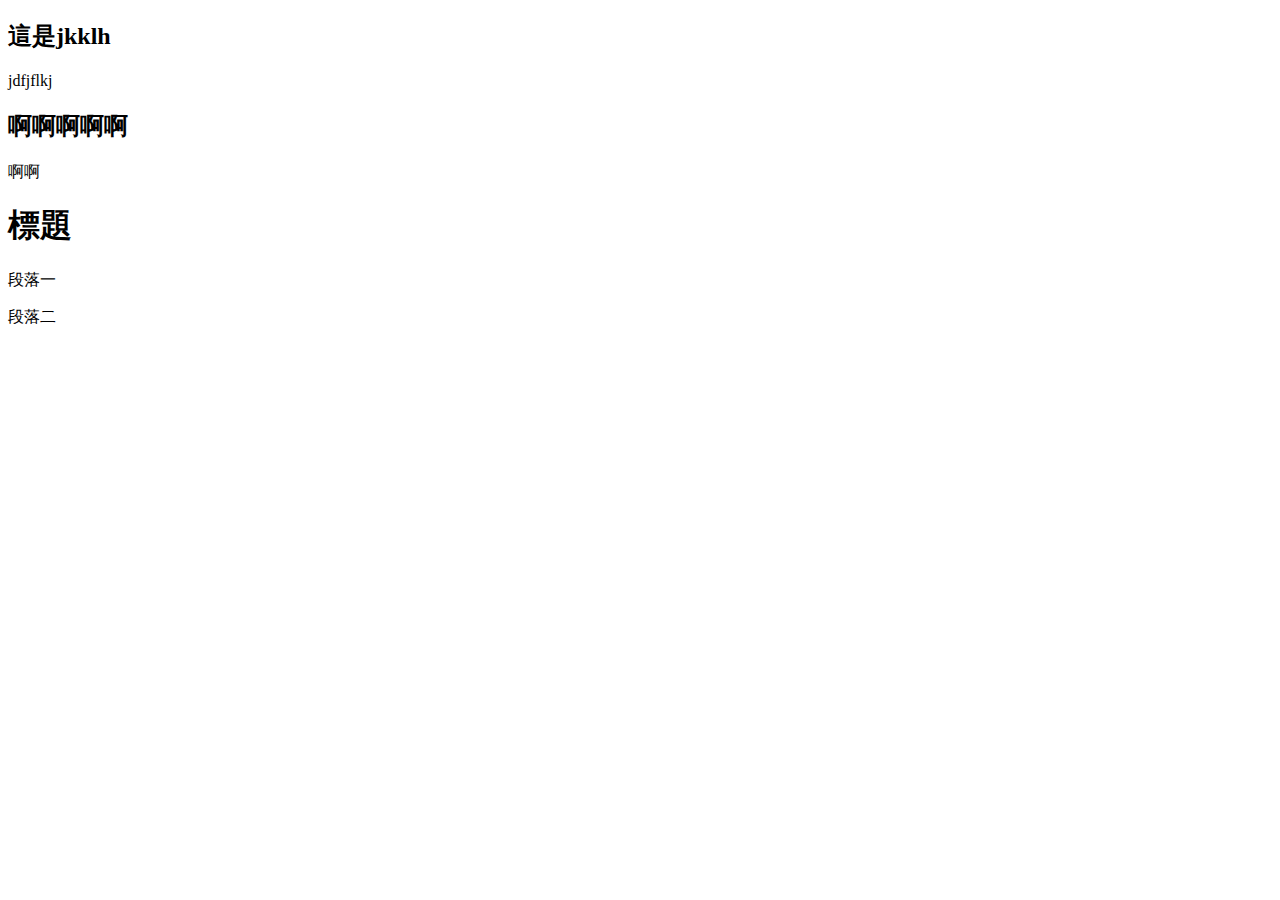
==== index m.html @ a4fd3cfb "kjnk" ====
<!DOCTYPE html>
<html>
  <h2 id="wel">這是jkklh</h2>
  <p id="wel2">jdfjflkj</p>
  <div class="div1">
    <h2>啊啊啊啊啊</h2>
    <p>啊啊</p>
  </div>
  <head>
    <title>網頁名</title>
    <link rel="stylesheet" type="text/css" href="style.css" />
  </head>
  <body>
    <h1>標題</h1>
    <p>段落一</p>
    <p>段落二</p>
  </body>
</html>
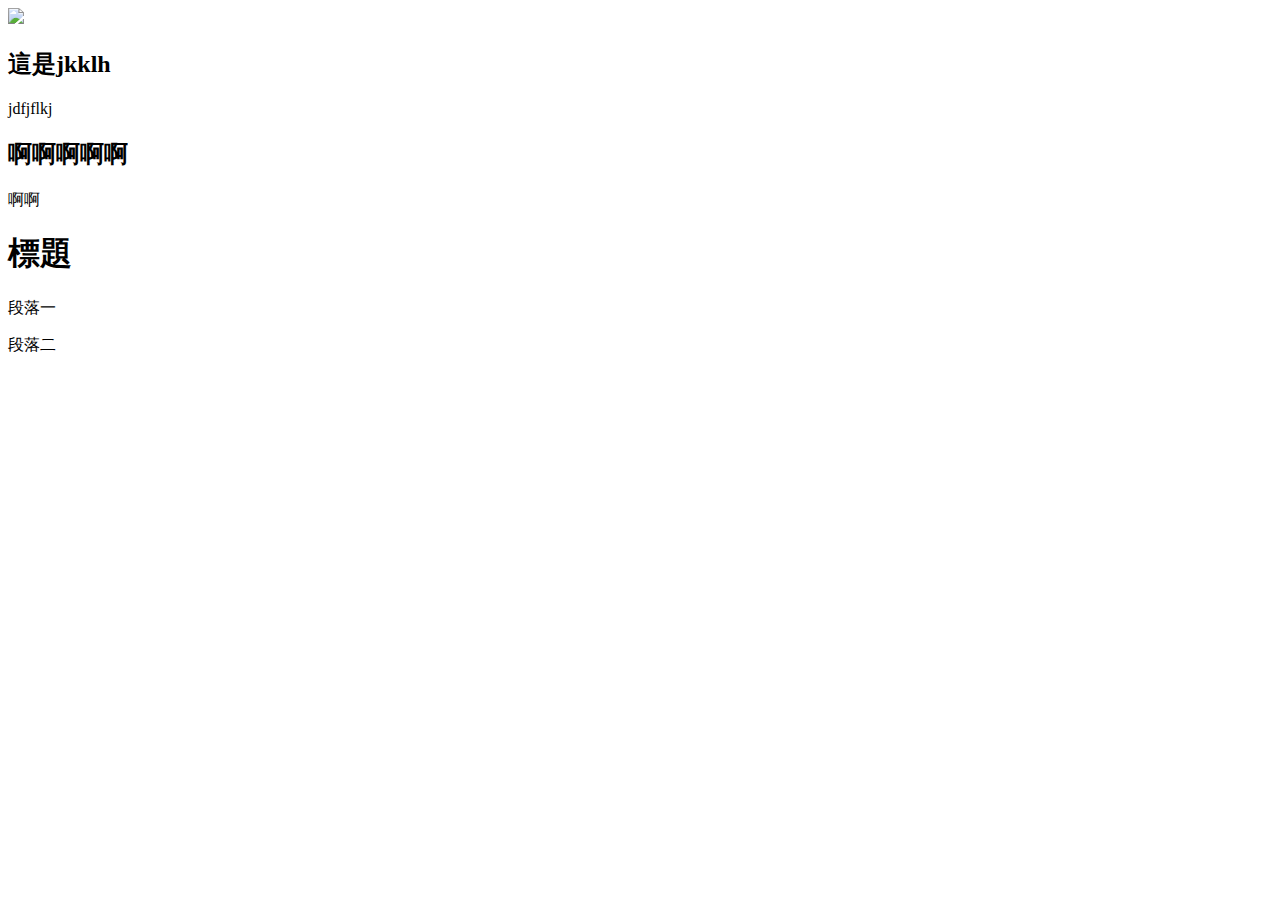
==== commit e176af52: "zzz" ====
--- a/index m.html
+++ b/index m.html
@@ -1,5 +1,10 @@
 <!DOCTYPE html>
 <html>
+  <div class="fake"></div>
+  <div class="container">
+    <img src="1021.pdf" />
+  </div>
+  <div class="fake"></div>
   <h2 id="wel">這是jkklh</h2>
   <p id="wel2">jdfjflkj</p>
   <div class="div1">
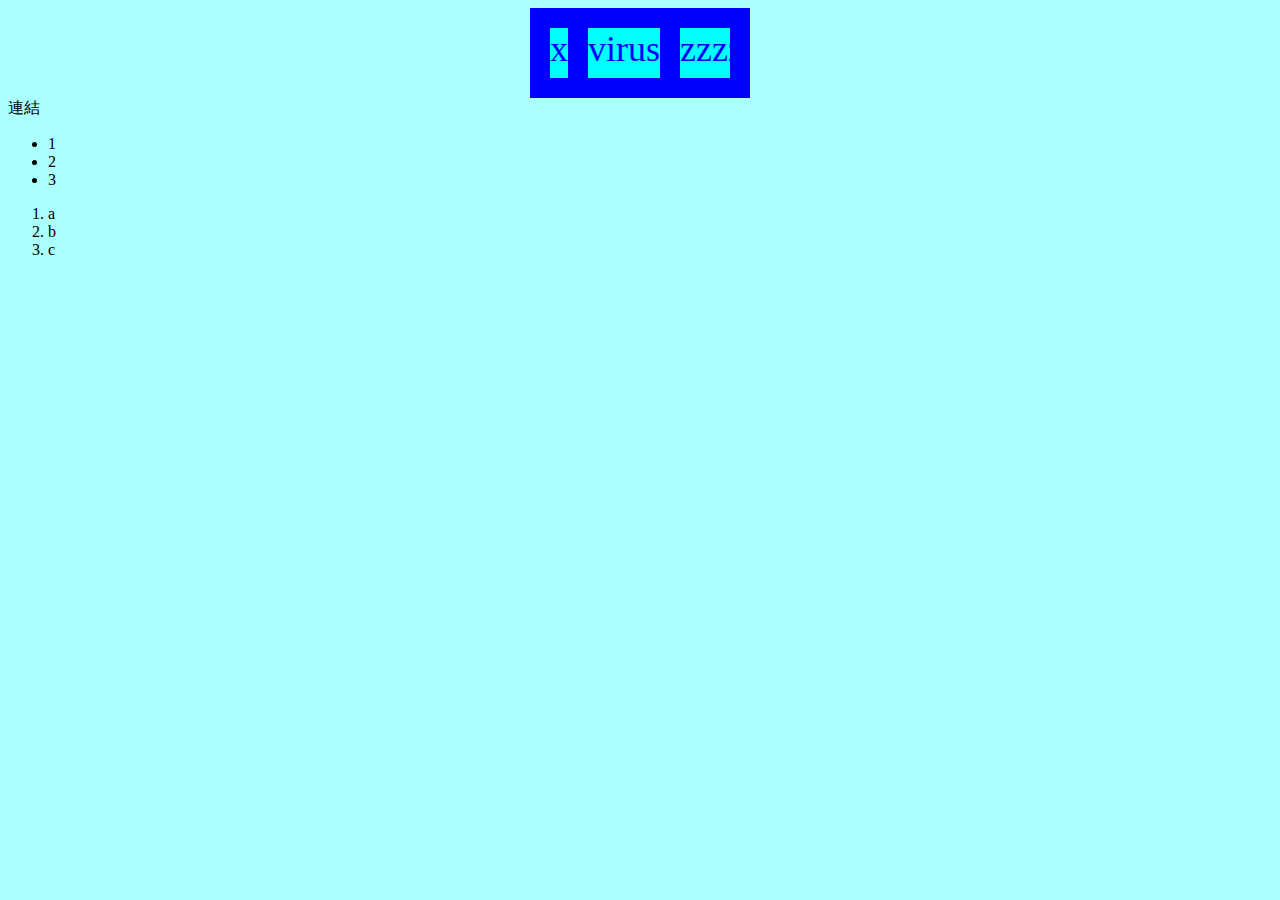
==== commit 87e736b5: "1104" ====
--- a/index m.html
+++ b/index m.html
@@ -1,23 +1,25 @@
 <!DOCTYPE html>
 <html>
-  <div class="fake"></div>
-  <div class="container">
-    <img src="1021.pdf" />
-  </div>
-  <div class="fake"></div>
-  <h2 id="wel">這是jkklh</h2>
-  <p id="wel2">jdfjflkj</p>
-  <div class="div1">
-    <h2>啊啊啊啊啊</h2>
-    <p>啊啊</p>
-  </div>
   <head>
-    <title>網頁名</title>
-    <link rel="stylesheet" type="text/css" href="style.css" />
+    <title>標題</title>
+    <link rel="stylesheet" type="text/css" href="style m.css" />
   </head>
   <body>
-    <h1>標題</h1>
-    <p>段落一</p>
-    <p>段落二</p>
+    <div class="container">
+      <div class="item">x</div>
+      <div class="item2">virus</div>
+      <div class="item3">zzzz</div>
+    </div>
+    <a>連結</a>
+    <ul>
+      <li>1</li>
+      <li>2</li>
+      <li>3</li>
+    </ul>
+    <ol>
+      <li>a</li>
+      <li>b</li>
+      <li>c</li>
+    </ol>
   </body>
 </html>
--- a/style m.css
+++ b/style m.css
@@ -0,0 +1,50 @@
+body {
+  background-color: #aaffff;
+}
+
+.container {
+  background-color: blue;
+  width: 200px;
+  margin: 0 auto;
+  padding: 10px;
+  display: flex;
+  flex-wrap: column;
+  flex-direction: row;
+  justify-content: space-evenly;
+  align-items: center;
+  justify-content: flex-end;
+}
+
+.item {
+  background-color: aqua;
+  color: blue;
+  width: 50px;
+  height: 50px;
+  font-size: 36px;
+  text-align: center;
+  margin: 10px;
+  flex-shrink: 1;
+ 
+  ]''
+}
+.item2 {
+  background-color: aqua;
+  color: blue;
+  width: 200px;
+  height: 50px;
+  font-size: 36px;
+  text-align: center;
+  margin: 10px;
+  flex-shrink: 3;
+
+}
+.item3 {
+  background-color: aqua;
+  color: blue;
+  width: 50px;
+  height: 50px;
+  font-size: 36px;
+  text-align: center;
+  margin: 10px;
+  flex-shrink: 9;
+}
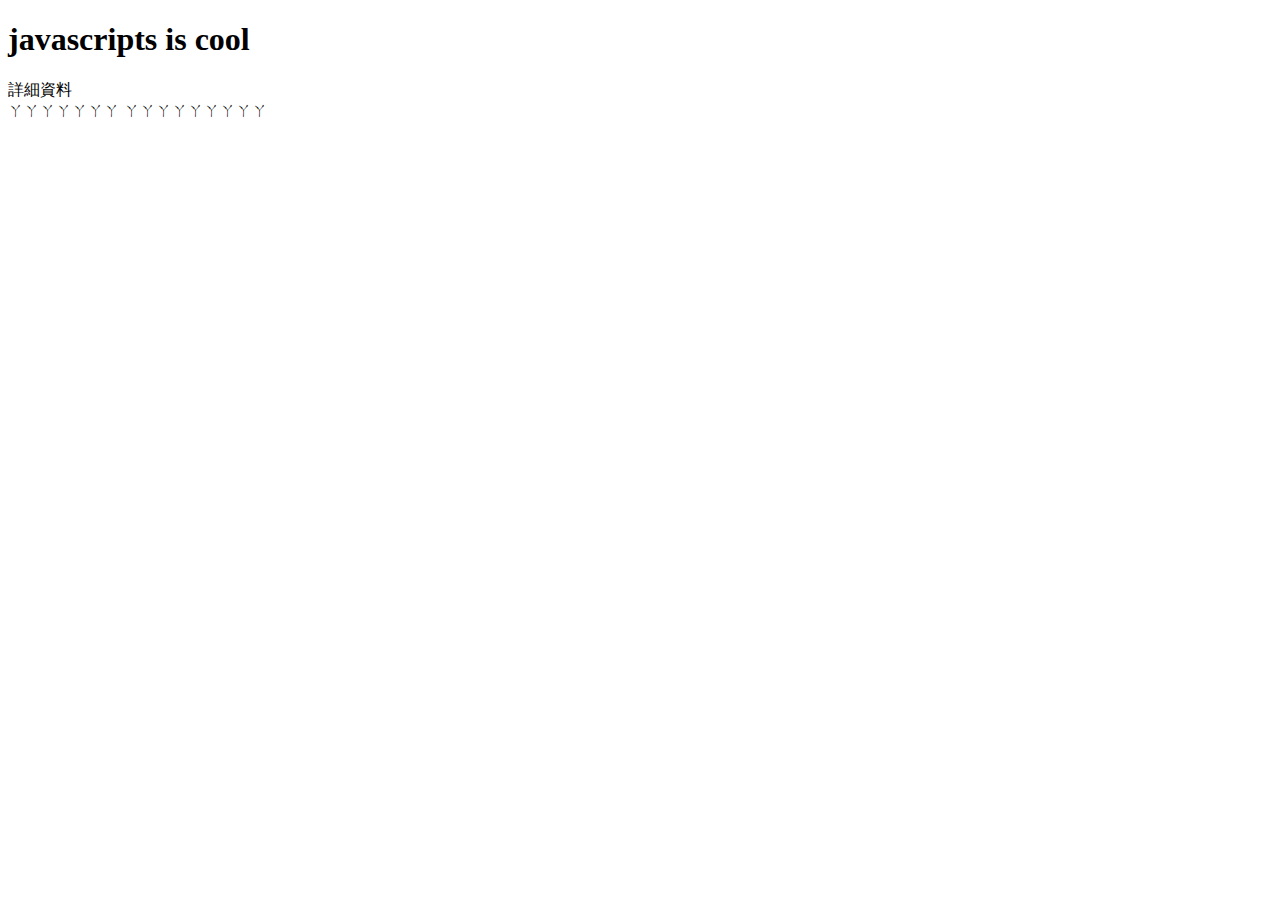
==== commit 0e9a517a: "1125" ====
--- a/index m.html
+++ b/index m.html
@@ -5,21 +5,9 @@
     <link rel="stylesheet" type="text/css" href="style m.css" />
   </head>
   <body>
-    <div class="container">
-      <div class="item">x</div>
-      <div class="item2">virus</div>
-      <div class="item3">zzzz</div>
-    </div>
-    <a>連結</a>
-    <ul>
-      <li>1</li>
-      <li>2</li>
-      <li>3</li>
-    </ul>
-    <ol>
-      <li>a</li>
-      <li>b</li>
-      <li>c</li>
-    </ol>
+    <h1>javascripts is cool</h1>
+    <div class="btn" onclick="toggle_info();">詳細資料</div>
+    <div id="foo">ㄚㄚㄚㄚㄚㄚㄚ ㄚㄚㄚㄚㄚㄚㄚㄚㄚ</div>
+    <script src="scripts/main.js"></script>
   </body>
 </html>
--- a/style m.css
+++ b/style m.css
@@ -1,50 +1,6 @@
-body {
-  background-color: #aaffff;
+.btn {
+  cursor: pointer;
 }
-
-.container {
-  background-color: blue;
-  width: 200px;
-  margin: 0 auto;
-  padding: 10px;
-  display: flex;
-  flex-wrap: column;
-  flex-direction: row;
-  justify-content: space-evenly;
-  align-items: center;
-  justify-content: flex-end;
+.invisible {
+  display: none;
 }
-
-.item {
-  background-color: aqua;
-  color: blue;
-  width: 50px;
-  height: 50px;
-  font-size: 36px;
-  text-align: center;
-  margin: 10px;
-  flex-shrink: 1;
- 
-  ]''
-}
-.item2 {
-  background-color: aqua;
-  color: blue;
-  width: 200px;
-  height: 50px;
-  font-size: 36px;
-  text-align: center;
-  margin: 10px;
-  flex-shrink: 3;
-
-}
-.item3 {
-  background-color: aqua;
-  color: blue;
-  width: 50px;
-  height: 50px;
-  font-size: 36px;
-  text-align: center;
-  margin: 10px;
-  flex-shrink: 9;
-}
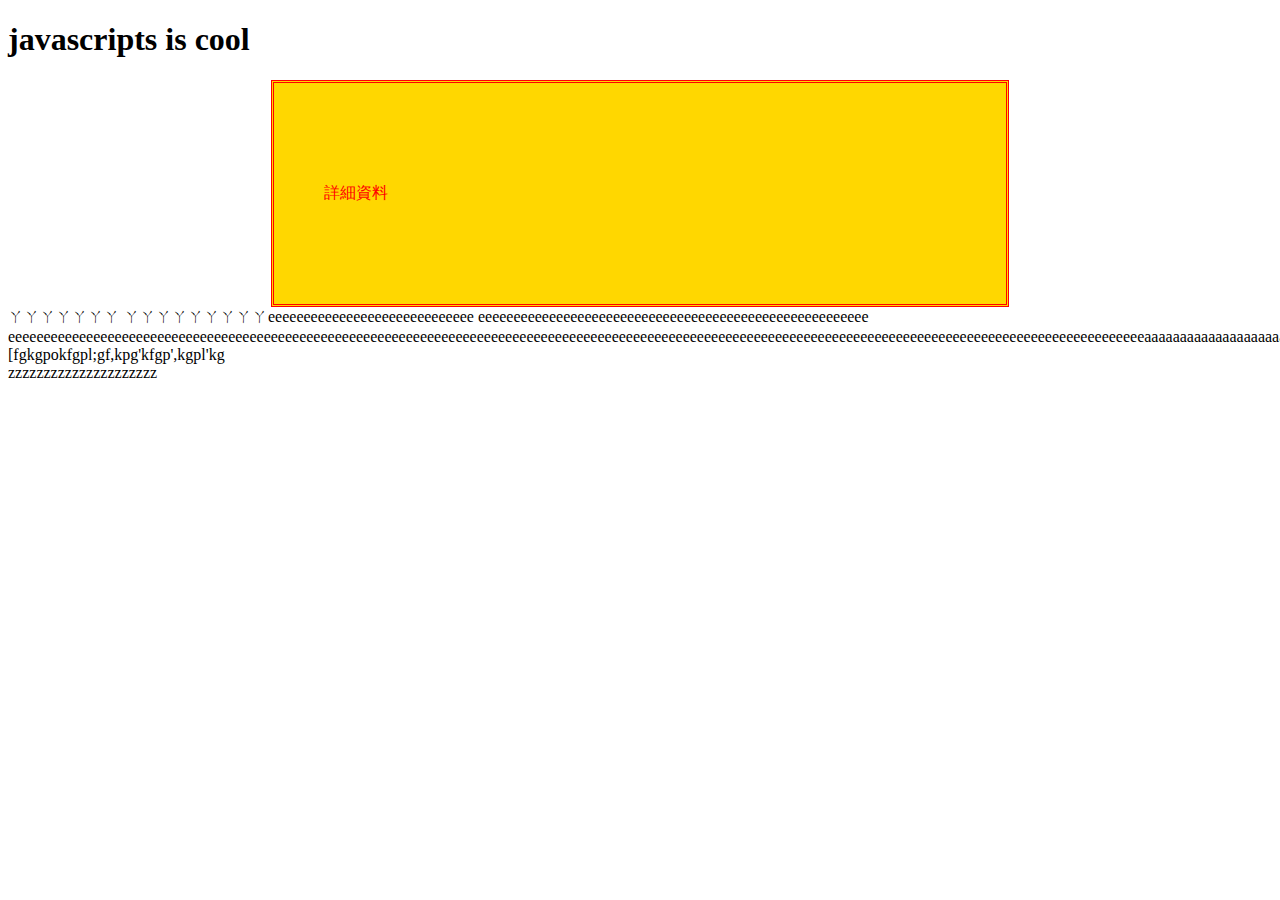
==== commit 338989be: "zzzz" ====
--- a/index m.html
+++ b/index m.html
@@ -7,7 +7,12 @@
   <body>
     <h1>javascripts is cool</h1>
     <div class="btn" onclick="toggle_info();">詳細資料</div>
-    <div id="foo">ㄚㄚㄚㄚㄚㄚㄚ ㄚㄚㄚㄚㄚㄚㄚㄚㄚ</div>
+    <div id="foo">
+      ㄚㄚㄚㄚㄚㄚㄚ ㄚㄚㄚㄚㄚㄚㄚㄚㄚeeeeeeeeeeeeeeeeeeeeeeeeeeeee
+      eeeeeeeeeeeeeeeeeeeeeeeeeeeeeeeeeeeeeeeeeeeeeeeeeeeeeee
+      eeeeeeeeeeeeeeeeeeeeeeeeeeeeeeeeeeeeeeeeeeeeeeeeeeeeeeeeeeeeeeeeeeeeeeeeeeeeeeeeeeeeeeeeeeeeeeeeeeeeeeeeeeeeeeeeeeeeeeeeeeeeeeeeeeeeeeeeeeeeeeeeeeeeeeeeeeeeeeeeaaaaaaaaaaaaaaaaaaaaaaaagfg;lfgklfkgl;fkgl;fkglkgl;tg;gkop[hkf;l,f;lbfglhkpflb;fg[lfkhp[lf;lg;gkojogkglkgoplrkpkogkg,m;lmglgkpl;,[fgkgpokfgpl;gf,kpg'kfgp',kgpl'kg
+    </div>
+    <div title="foo">zzzzzzzzzzzzzzzzzzzzz</div>
     <script src="scripts/main.js"></script>
   </body>
 </html>
--- a/style m.css
+++ b/style m.css
@@ -1,6 +1,16 @@
 .btn {
   cursor: pointer;
+  color: red;
+  border-image: fill;
+  background-color: gold;
+  padding: 100px 50px 100px 50px;
+  border: 3px double red;
+  margin: 0 auto;
+  width: 50%;
 }
 .invisible {
   display: none;
 }
+.body {
+  color: red;
+}
